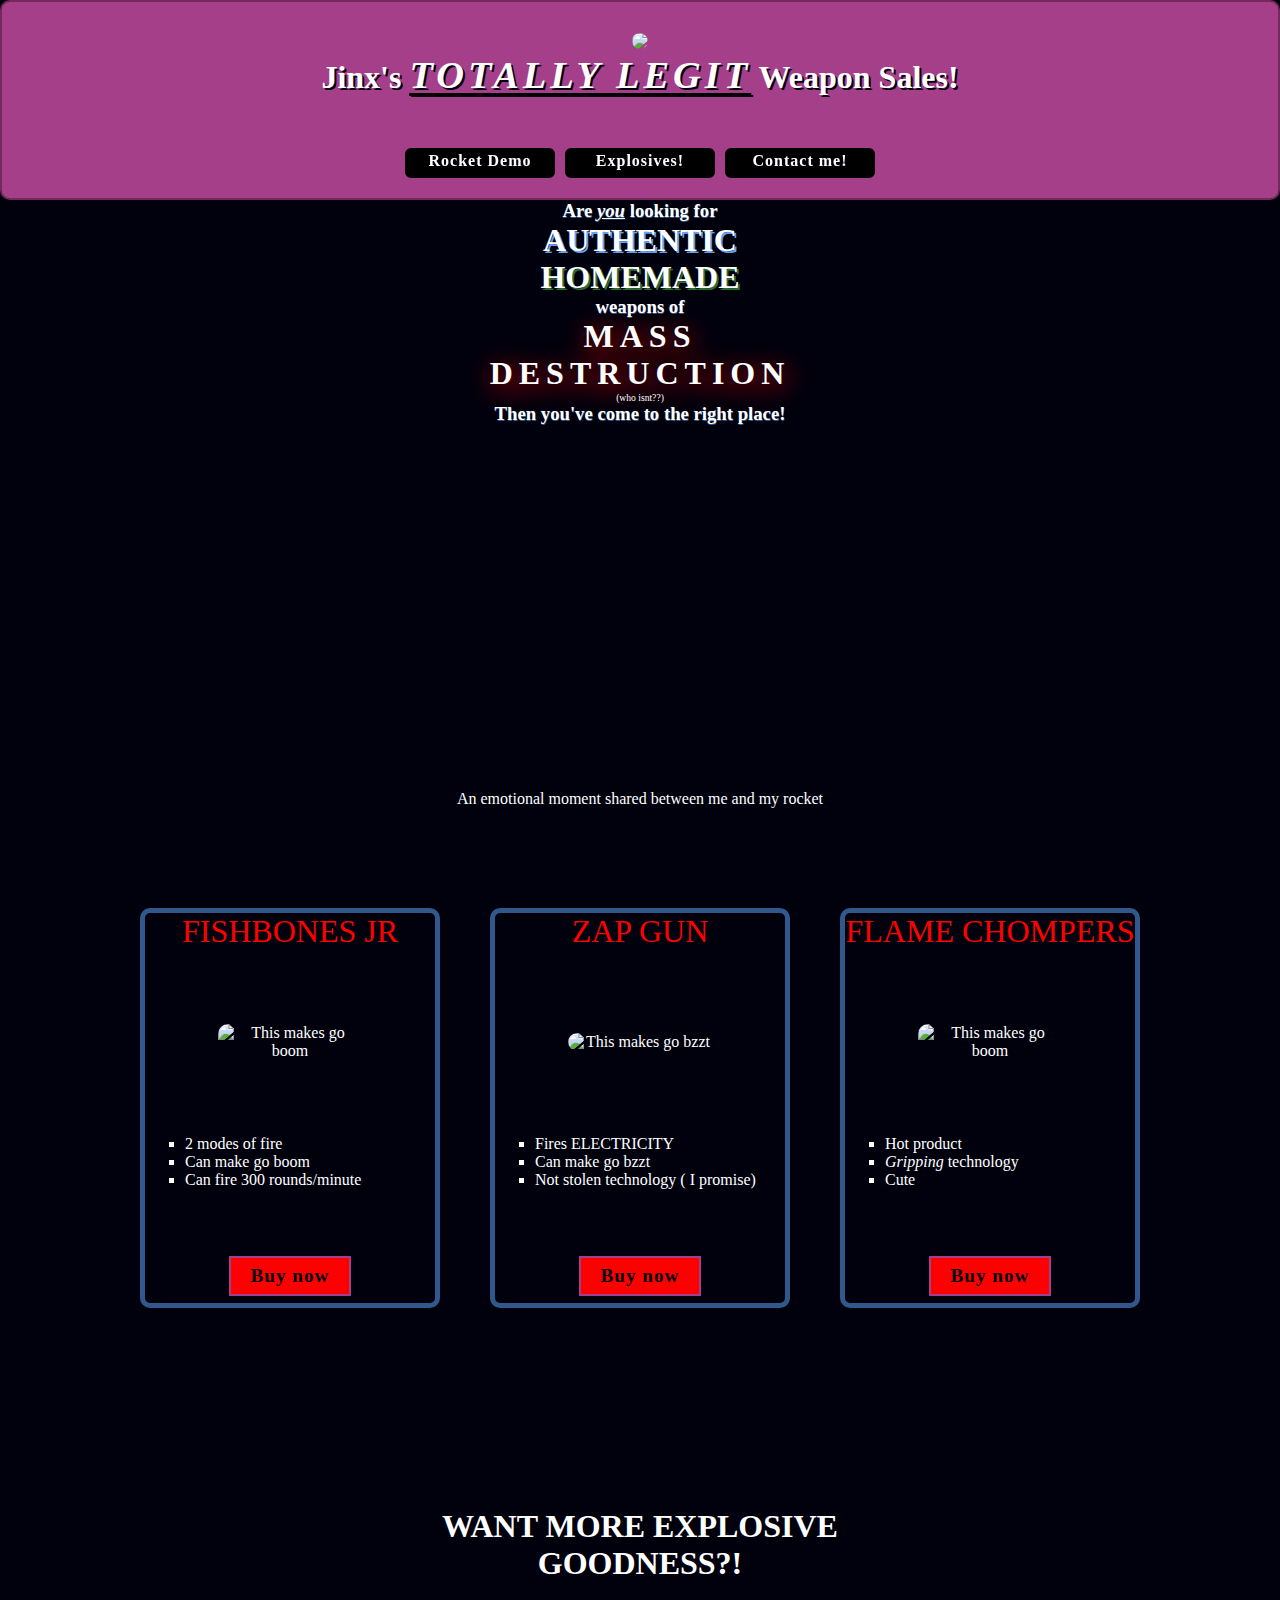
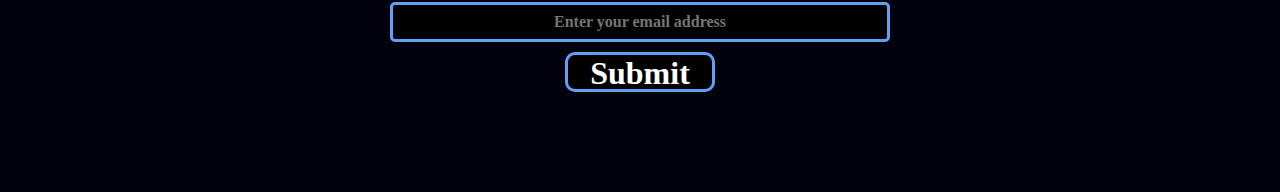
==== Portfolio_site/index.html @ fb74863e "consolidating..." ====
<!DOCTYPE html>
<html>
    <head>
        <meta charset="utf-8">
        <meta http-equiv="X-UA-Compatible" content="IE=edge">
        <title>Same Product Page</title>
        <meta name="description" content="Sample Product Page">
        <meta name="viewport" content="width=device-width, initial-scale=1">
        <link rel="stylesheet" href="styles.css">
    </head>
    
    
    <main>
        <body>
            <div id="page-wrapper">
                <header id="header">
                    <div class="title_bar">
                            <img id="header-img" src="https://cdn.mobalytics.gg/assets/lol/images/dd/champions/abilities/JinxR.png?1" />
                            <h1>Jinx's <u class="u2"><u><i>TOTALLY LEGIT</i></u></u> Weapon Sales!</h1>
                        </div>
                    <nav id="nav-bar"> 
                        
                    
                        
                            <div id="nav-link" class="nav-link"><a href="#intro">Rocket Demo</a></div>
                            <div id="nav-link" class="nav-link"><a href="#products">Explosives!</a></div>
                            <div id="nav-link" class="nav-link"><a href="#contact">Contact me!</a></div>
                    
                    </nav>
                </header>

                <div class="container"></div>
                <div class="content">
                <section id="intro">
                    <h3>Are <u><i>you</i></u> looking for</h3>
                    <h1 class="authentic">AUTHENTIC</h1>
                    <h1 class="homemade">HOMEMADE</h1>                   
                    <h3>weapons of</h3> 
                    <h1 class="massd">MASS</h1> <h1 class="massd">DESTRUCTION</h1> 
                    <p class="smaller">(who isnt??)</p>
                    <h3>Then you've come to the right place!</h3>
                </section>

                <section id="videorocket">
                    
                    <iframe 
                    id="video"
                    width="560" 
                    height="315" 
                    src="https://www.youtube.com/embed/jHcmDI1Pz1M"  
                    frameborder="0" 
                    allowfullscreen></iframe>
                    <caption>An emotional moment shared between me and my rocket</caption>                    
                </section>
                
                
                <section id="products">
                    <div id="fishbonesjr" class="product">
                        <p>FISHBONES JR</p>
                        
                        <div class="imgwrapper">
                            <img alt="This makes go boom" class="product_img" src="https://nexus.leagueoflegends.com/wp-content/uploads/2017/04/LOL_CMS_71_Article_06.png" />
                        </div>
                        <div class="product_wrap">
                            
                            <ol>
                                <li>2 modes of fire</li>
                                <li>Can make go boom</li>
                                <li>Can fire 300 rounds/minute</li>
                                
                            </ol>
                        </div>
                        <button class="btn">Buy now</button>
                    </div>
                    <div id="zap_gun" class="product">
                        <p>ZAP GUN</p>
                        <div class="imgwrapper">
                        <img alt="This makes go bzzt" class="product_img" src="https://cdnb.artstation.com/p/assets/images/images/026/993/549/large/wan-ling-chan-04-jinxzapgun1.jpg?1590304884" />
                        </div>
                        <div class="product_wrap">
                            
                            <ol>
                                <li>Fires ELECTRICITY</li>
                                <li>Can make go bzzt</li>
                                <li>Not stolen technology ( I promise)</li>
                                
                            </ol>
                        </div>
                        <button class="btn">Buy now</button>
                    </div>
                    <div id="flame_chompers" class="product">
                        <p>FLAME CHOMPERS</p>
                        <div class="imgwrapper">
                            <img alt="This makes go boom" class="product_img" src="https://cdnb.artstation.com/p/assets/images/images/043/460/831/large/gourav-kadian-edited1.jpg?1637324701" />
                        </div>
                        <div class="product_wrap">
                            
                            <ol>
                                <li>Hot product</li>
                                <li><i>Gripping</i> technology</li>
                                <li>Cute</li>
                                
                            </ol>
                        </div>
                        <button class="btn">Buy now</button>
                    </div>
                </section>

                <section id="contact">
                    <div class="emailform">
                        <h1>WANT MORE EXPLOSIVE GOODNESS?!</h1>
                        <form 
                        type="form" 
                        id="form"
                        action="https://www.freecodecamp.com/email-submit"
                        >
                            <input 
                            name="email" 
                            id="submit" 
                            type="email" 
                            placeholder="Enter your email address" 
                            required=""
                            >
                            <button type="submit" id="submit" value="SENDIT" class="ebtn">Submit</button>    
                        </form>
                        
                    </div>
                </section>

                </div>

        </div>   
        </body>
    </main>
</html>
---- Portfolio_site/styles.css ----
* {
    box-sizing: border-box;
    font-family: Ink Free;
    margin: 0;
    padding: 0;
    color: white;
}
/* width */
::-webkit-scrollbar {
    width: 10px;
    opacity: 0.45;
   
  }
html {
    width: 100%;

}
body {
    background-color: #00010D;
    margin: auto;
    width: 100%;
    padding: auto;
}
#page-wrapper {
    position: relative;

}

header {
    position: fixed;
    display: flex;
    flex-direction: column;
    flex-wrap: nowrap;

    justify-content: space-around;
    width: 100%;
    min-height: 200px;
    max-height: 15%;

    margin: 0;
    top: 0;
    background-color: #A63F8A;
    border: 2px solid #732959;
    border-radius: 10px;
    font-weight: bold;
    text-shadow: 2px 2px #00010D;
    overflow: hidden;
}
#header-img {
    border-radius: 10px;
}
.title_bar {
    height: 50%;
    width: 100%;
    margin:  10px auto;
    text-align: center;
    overflow: hidden;
    text-overflow: clip;
}

.title_bar h1, .title_bar i {
    font-size: 2rem;  
}

.title_bar i {
    font-size: larger;
    font-family: impact;
    letter-spacing: 4px;
}

.title_bar u {
    color: black;
    text-underline-offset: 5px;
}

.u2 {
    text-underline-offset: 20px;
}
/**end title**/

/**nav buttons**/
nav {
    display: flex;
    justify-content: center;
    flex-wrap: wrap;
    gap: 10px;
    text-align: center;
    
}

.nav-link {
    display: block;
    height: 30px;

    width: 150px;
    border: 4px solid black;
    background: black;
    border-radius: 6px;
    
}

nav a {
    text-decoration: none;
    font-family: impact;
    letter-spacing: 1px;
}

/**end nav buttons**/


@media (max-width: 600px) {
    iframe {
       max-width: 100%;
    }
    .title_bar h1, .title_bar i {
        font-size: 1.2rem;

    }
}
@media (max-width: 333px) {
    #header-img {
        position: fixed;
        left: 0;
        top: 0;
        z-index: -1;






    }
}

.container {
    max-width: 1000px;
    width: 100%;
    margin: 0 auto;
  }

.content {
    display: flex;
    box-sizing: border-box;
    flex-direction: column;
    justify-content: center;
    text-align: center;
    

    width: 100%;

}
.content intro {
    margin: 100px 100px 100px 100px!important;

}
section {
    margin: auto;




}
#intro{
    display: flex;
    flex-direction: column;
    margin-top: 200px;
    justify-content: center;
    text-align: center;
}


#intro h1, #intro h3{
    color: white;
    text-shadow: .5px .5px #30588C;
}
.smaller {
    font-size: 60%;
}

.authentic{
    font-family: Lucida Sans Typewriter;
    text-shadow: 2px 2px  #60a1f6!important;
}
.homemade {
    font-family: MV Boli;
    text-shadow: 2px 2px  #2d6c30!important;
}
.massd {
    font-family: impact;
    text-shadow: 2px 5px 26px red!important;
    font-size: 2rem;
    letter-spacing: 6px;
}

#videorocket {
    display: flex;
    flex-direction: column;
    flex-wrap: wrap;
    align-items: center;
    margin-top: 50px;

}

/** 

PRODUCTS 

**/

#products {
    display: flex;
    flex-direction: row;
    max-width: 1200px;
    flex-wrap: wrap;
    justify-items:center;
    gap: 50px;
    margin: 100px auto;

}

.product {
    box-sizing: border-box;
    display: flex;
    flex-direction: row;
    flex-wrap: wrap;
    
    text-align: center;
    margin: auto;
    width: 300px;
    height: 400px;
    border: 5px solid #30588C;
    border-radius: 10px;
}

.imgwrapper {
    display: flex;
    width: 100%;
    height: 40%;
}
.product_img {
    height: scale;
    width: 50%;
    margin: auto 25%;
    border-radius: 10px;

}
.product_wrap {
    width: 100%;
    height: 30%;
    height: 100px;
       
}

.product p {
    font-size: 2rem;
    font-family: impact;
    color: red;
    width: 100%;
}
.product li{
    bottom: 0px;
    list-style: square;
    margin-left: 40px;
    text-align: left;
}

.btn {
    height: 40px;
    margin: auto;
    padding-left: 20px;
    padding-right: 20px;
    font-family: impact;
    font-size: 1.2rem;
    font-weight: bolder;
    letter-spacing: 1px;
    color: #00010D;
    background-color: #ff0000;
    border: 2px solid #A63F8A;

}



/**

EMAIL

**/
#contact {
    display: block;
    width: 100%;
    margin: 100px auto;

}

.emailform{
    display: flex;
    flex-direction: column;
    width: 100%;
    height: 100%;
    max-width: 500px;
    margin: auto;
    text-align: center;
    gap: 20px;
}


.emailform input {
    width: 100%;
    max-width: 500px;
    height: 40px;
    margin-bottom: 10px;
    background-color: black;
    text-align: center;
    font-weight: bolder;
    font-size: 1rem;
    border: 3px solid #60a1f6;
    border-radius: 5px;

}

.ebtn{
    width: 100%;
    max-width: 150px;
    height: 40px;
    background-color: black;
    font-size: 2rem;
    font-weight: bolder;
    border: 3px solid #60a1f6;
    border-radius: 10px;

}
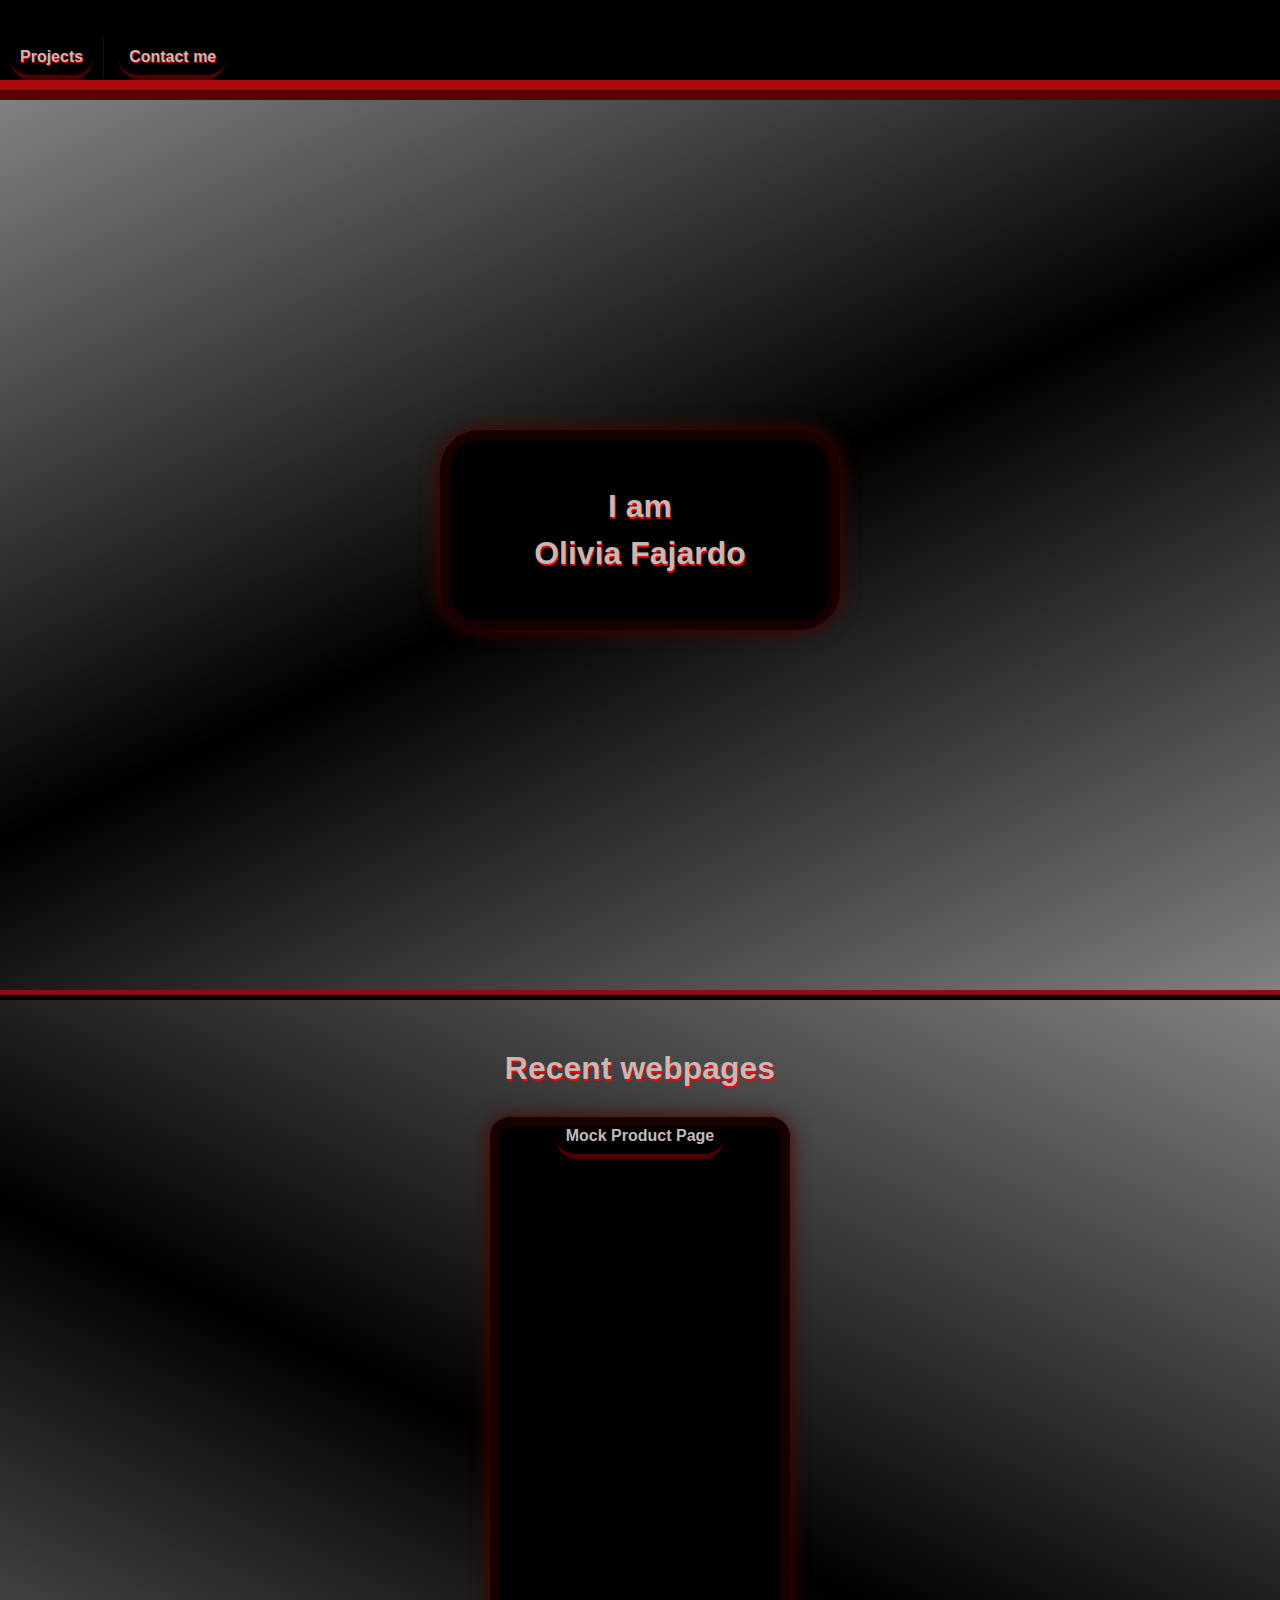
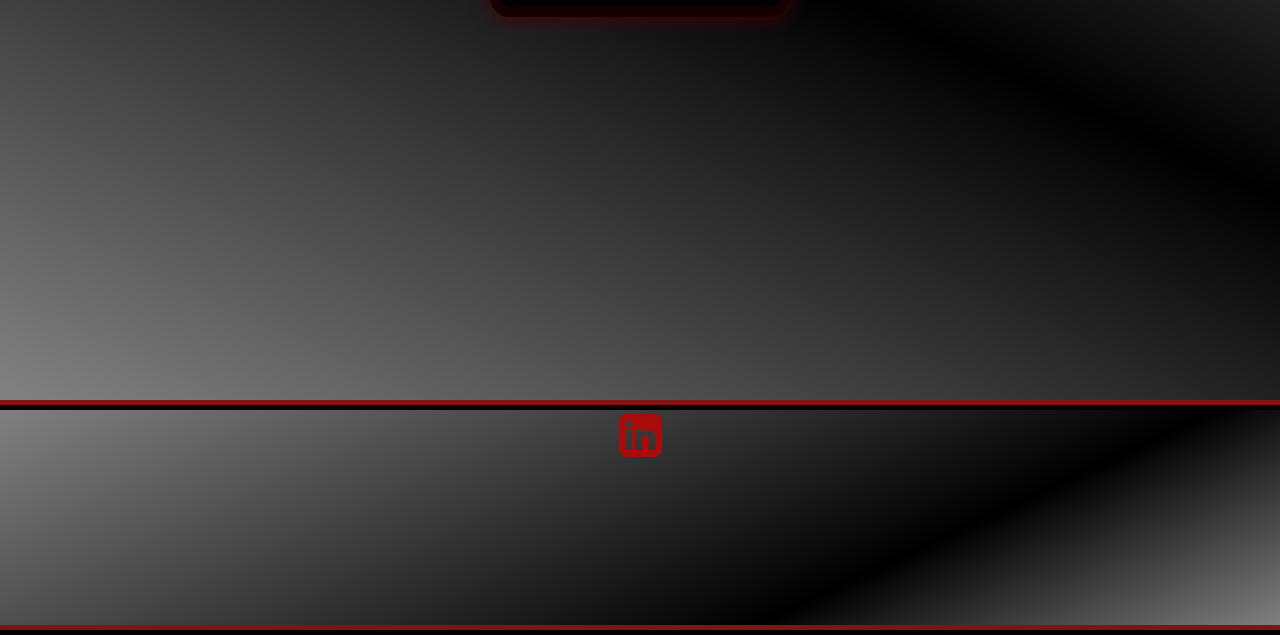
==== commit 053e8ea6: "consolidating" ====
--- a/Portfolio_site/index.html
+++ b/Portfolio_site/index.html
@@ -1,135 +1,70 @@
+
+
 <!DOCTYPE html>
 <html>
     <head>
         <meta charset="utf-8">
         <meta http-equiv="X-UA-Compatible" content="IE=edge">
-        <title>Same Product Page</title>
-        <meta name="description" content="Sample Product Page">
+        <title></title>
+        <meta name="description" content="Olivia Fajardo Portfolio">
         <meta name="viewport" content="width=device-width, initial-scale=1">
         <link rel="stylesheet" href="styles.css">
+        <link rel="stylesheet" href="https://cdnjs.cloudflare.com/ajax/libs/font-awesome/4.7.0/css/font-awesome.min.css">
     </head>
-    
-    
-    <main>
-        <body>
-            <div id="page-wrapper">
-                <header id="header">
-                    <div class="title_bar">
-                            <img id="header-img" src="https://cdn.mobalytics.gg/assets/lol/images/dd/champions/abilities/JinxR.png?1" />
-                            <h1>Jinx's <u class="u2"><u><i>TOTALLY LEGIT</i></u></u> Weapon Sales!</h1>
-                        </div>
-                    <nav id="nav-bar"> 
-                        
-                    
-                        
-                            <div id="nav-link" class="nav-link"><a href="#intro">Rocket Demo</a></div>
-                            <div id="nav-link" class="nav-link"><a href="#products">Explosives!</a></div>
-                            <div id="nav-link" class="nav-link"><a href="#contact">Contact me!</a></div>
-                    
-                    </nav>
-                </header>
+    <body>
+         <!--Header with navbar id="navbar"
+         fixed
+         links to pages
+         name should populate to navbar when the welcome page is passed
+            -->
+            <nav id="navbar">
+                <div id="button-group">
+                    <div class="nav-button" ><a href="#projects" >Projects</a></div>
+                    <div class="nav-button" ><a href="#contact" >Contact me</a></div>
+                    <div></div>
+                </div>
+            </nav>
 
-                <div class="container"></div>
-                <div class="content">
-                <section id="intro">
-                    <h3>Are <u><i>you</i></u> looking for</h3>
-                    <h1 class="authentic">AUTHENTIC</h1>
-                    <h1 class="homemade">HOMEMADE</h1>                   
-                    <h3>weapons of</h3> 
-                    <h1 class="massd">MASS</h1> <h1 class="massd">DESTRUCTION</h1> 
-                    <p class="smaller">(who isnt??)</p>
-                    <h3>Then you've come to the right place!</h3>
-                </section>
+         <!--Welcome section id="weclome-section"
+         h1 element with text
+         height = height of viewport
+         -->
+         <div class="top-margin"></div>
+         <section id="welcome-section">
+            <div class="tri black-red">
+                <h1>I am</h1> 
+                <h1>Olivia Fajardo</h1>
+             </div>
+         </section>
+        
 
-                <section id="videorocket">
-                    
-                    <iframe 
-                    id="video"
-                    width="560" 
-                    height="315" 
-                    src="https://www.youtube.com/embed/jHcmDI1Pz1M"  
-                    frameborder="0" 
-                    allowfullscreen></iframe>
-                    <caption>An emotional moment shared between me and my rocket</caption>                    
-                </section>
-                
-                
-                <section id="products">
-                    <div id="fishbonesjr" class="product">
-                        <p>FISHBONES JR</p>
-                        
-                        <div class="imgwrapper">
-                            <img alt="This makes go boom" class="product_img" src="https://nexus.leagueoflegends.com/wp-content/uploads/2017/04/LOL_CMS_71_Article_06.png" />
-                        </div>
-                        <div class="product_wrap">
-                            
-                            <ol>
-                                <li>2 modes of fire</li>
-                                <li>Can make go boom</li>
-                                <li>Can fire 300 rounds/minute</li>
-                                
-                            </ol>
-                        </div>
-                        <button class="btn">Buy now</button>
-                    </div>
-                    <div id="zap_gun" class="product">
-                        <p>ZAP GUN</p>
-                        <div class="imgwrapper">
-                        <img alt="This makes go bzzt" class="product_img" src="https://cdnb.artstation.com/p/assets/images/images/026/993/549/large/wan-ling-chan-04-jinxzapgun1.jpg?1590304884" />
-                        </div>
-                        <div class="product_wrap">
-                            
-                            <ol>
-                                <li>Fires ELECTRICITY</li>
-                                <li>Can make go bzzt</li>
-                                <li>Not stolen technology ( I promise)</li>
-                                
-                            </ol>
-                        </div>
-                        <button class="btn">Buy now</button>
-                    </div>
-                    <div id="flame_chompers" class="product">
-                        <p>FLAME CHOMPERS</p>
-                        <div class="imgwrapper">
-                            <img alt="This makes go boom" class="product_img" src="https://cdnb.artstation.com/p/assets/images/images/043/460/831/large/gourav-kadian-edited1.jpg?1637324701" />
-                        </div>
-                        <div class="product_wrap">
-                            
-                            <ol>
-                                <li>Hot product</li>
-                                <li><i>Gripping</i> technology</li>
-                                <li>Cute</li>
-                                
-                            </ol>
-                        </div>
-                        <button class="btn">Buy now</button>
-                    </div>
-                </section>
 
-                <section id="contact">
-                    <div class="emailform">
-                        <h1>WANT MORE EXPLOSIVE GOODNESS?!</h1>
-                        <form 
-                        type="form" 
-                        id="form"
-                        action="https://www.freecodecamp.com/email-submit"
-                        >
-                            <input 
-                            name="email" 
-                            id="submit" 
-                            type="email" 
-                            placeholder="Enter your email address" 
-                            required=""
-                            >
-                            <button type="submit" id="submit" value="SENDIT" class="ebtn">Submit</button>    
-                        </form>
+         <section id="projects">
+            <div class="proj-wrapper">
+                <div class="proj-inner">
+                    <h1>Recent webpages</h1>
+                </div>
+                <div class="proj-inner">
+                    <div class="project-tile black-red">
+                        <a 
+                        id="profile-link"
+                        href="https://noctrili.github.io/Jinx_Site/" 
+                        target="_blank">
+                            Mock Product Page
+                        </a>    
+                        <iframe 
+                         
+                        src="https://noctrili.github.io/Jinx_Site/"></iframe>
                         
                     </div>
-                </section>
+                    
+                </div class="proj-inner">
+            </div>
+         </section>
 
-                </div>
-
-        </div>   
-        </body>
-    </main>
-</html>
+         <section id="contact">
+           <span onClick="window.open('https://www.linkedin.com/in/olivia-fajardo-b44615215');" class="fa fa-linkedin-square soc-med" />
+           
+         </section>
+    </body>
+</html>--- a/Portfolio_site/styles.css
+++ b/Portfolio_site/styles.css
@@ -1,332 +1,161 @@
 * {
-    box-sizing: border-box;
-    font-family: Ink Free;
     margin: 0;
     padding: 0;
-    color: white;
+    box-sizing: border-box;
+    
+}  
+#navbar{
+
+    position: fixed;
+    display: block;
+    height: 100px;
+    width: 100%;
+    background-color: rgb(0, 0, 0);
+    border-bottom: 20px ridge rgb(169, 10, 10);
+    z-index: 100;
 }
-/* width */
-::-webkit-scrollbar {
-    width: 10px;
-    opacity: 0.45;
-   
-  }
-html {
+#button-group {
+    position: absolute;
+    display: flex;
+    justify-content: center;
+    gap: 5px;
+    height: 50%;
+    bottom: 2px;
+    color: rgb(195, 185, 185);
+    text-shadow: 1px 1px 1px red;
+}
+.nav-button {
+    font-size: 1rem;
+    padding: 10px;
+    border-right: 1px solid rgb(56, 4, 4);
+}
+.nav-button:nth-of-type(2){
+    border-right: unset;
+}
+
+.top-margin {
+    height: 100px;
     width: 100%;
 
 }
-body {
-    background-color: #00010D;
-    margin: auto;
+section{
+    
     width: 100%;
-    padding: auto;
+    border-bottom: 10px ridge rgb(47, 7, 7);
 }
-#page-wrapper {
-    position: relative;
-
-}
-
-header {
-    position: fixed;
+#welcome-section {
     display: flex;
-    flex-direction: column;
-    flex-wrap: nowrap;
-
-    justify-content: space-around;
-    width: 100%;
-    min-height: 200px;
-    max-height: 15%;
-
-    margin: 0;
-    top: 0;
-    background-color: #A63F8A;
-    border: 2px solid #732959;
-    border-radius: 10px;
-    font-weight: bold;
-    text-shadow: 2px 2px #00010D;
-    overflow: hidden;
-}
-#header-img {
-    border-radius: 10px;
-}
-.title_bar {
-    height: 50%;
-    width: 100%;
-    margin:  10px auto;
-    text-align: center;
-    overflow: hidden;
-    text-overflow: clip;
-}
-
-.title_bar h1, .title_bar i {
-    font-size: 2rem;  
-}
-
-.title_bar i {
-    font-size: larger;
-    font-family: impact;
-    letter-spacing: 4px;
-}
-
-.title_bar u {
-    color: black;
-    text-underline-offset: 5px;
-}
-
-.u2 {
-    text-underline-offset: 20px;
-}
-/**end title**/
-
-/**nav buttons**/
-nav {
-    display: flex;
+    height: 100vh;
+    background: linear-gradient(155deg, gray, black, gray);
     justify-content: center;
-    flex-wrap: wrap;
-    gap: 10px;
-    text-align: center;
     
 }
-
-.nav-link {
-    display: block;
-    height: 30px;
-
-    width: 150px;
-    border: 4px solid black;
-    background: black;
-    border-radius: 6px;
-    
+ h1 {
+    margin: auto;
+    z-index: 4;
+    color: rgb(195, 185, 185);
+    text-shadow: 1px 2px 1px red;
+    font-size: 2rem;
+    font-family: sans-serif;
+    text-align: center;
 }
-
-nav a {
-    text-decoration: none;
-    font-family: impact;
-    letter-spacing: 1px;
+.tri h1:nth-of-type(1) {
+    margin-bottom: 5px;
 }
-
-/**end nav buttons**/
-
-
-@media (max-width: 600px) {
-    iframe {
-       max-width: 100%;
-    }
-    .title_bar h1, .title_bar i {
-        font-size: 1.2rem;
-
-    }
+.tri h1:nth-of-type(2) {
+    margin-top: 5px!important;
 }
-@media (max-width: 333px) {
-    #header-img {
-        position: fixed;
-        left: 0;
-        top: 0;
-        z-index: -1;
-
-
-
-
-
-
+@media (max-width: 600px){
+    .tri{
+        scale: 50%;
     }
 }
 
-.container {
-    max-width: 1000px;
+
+.tri{
+    display: flex;
+    flex-direction: column;
+    width: 400px;
+    height: 200px;
+    margin: auto;
+    position: absolute;
+    bottom: 30%;
+    z-index: 2;
+    
+}
+.black-red {
+    box-shadow: 0px 0px 19px rgb(78, 1, 1);
+    background-color: black;
+    border: 10px solid rgb(22, 0, 0);
+    border-radius: 40px;
+}
+#projects{
+    box-sizing: unset;
+    display: flex;
+    flex-direction: row;
+    justify-content: center;
+    flex-wrap: wrap;
+    min-height: 100vh;
+    padding-top: 50px;
+    padding-bottom: 50px;
+    background: linear-gradient(-155deg, gray, black 50%, gray 99%);
+    gap: 20px;
+}
+.proj-inner {
+    display: flex;
+    flex-direction: row;
+    justify-content: center;
+    flex-wrap: wrap;
+    gap: 20px;
     width: 100%;
-    margin: 0 auto;
-  }
-
-.content {
-    display: flex;
-    box-sizing: border-box;
-    flex-direction: column;
-    justify-content: center;
+    padding-top: px;
     text-align: center;
-    
-
-    width: 100%;
-
 }
-.content intro {
-    margin: 100px 100px 100px 100px!important;
-
+.proj-inner:nth-of-type(1) {
+    margin-bottom: 30px;
 }
-section {
-    margin: auto;
+a {
+    text-decoration: none;
+    font-weight: bold;
+    width: 80%;
+    font-size: 1em;
+    color:rgb(195, 185, 185);
+    font-family: sans-serif;
+    border-bottom: 5px solid rgb(78, 1, 1);
+    border-radius: 120px;
+    padding: 10px;
 
 
+    
+    
+}
+.project-tile{
+    height: 500px;
+    width: 300px;
+    background-color: black;
 
-
+    border-radius: 20px;
 }
-#intro{
-    display: flex;
-    flex-direction: column;
-    margin-top: 200px;
-    justify-content: center;
-    text-align: center;
+iframe {
+    height: 100%;
+    width: 100%;
+    scale: 90%;
+    border: none;
 }
 
+#contact {
+    display: flex;
+    justify-content: center;
 
-#intro h1, #intro h3{
-    color: white;
-    text-shadow: .5px .5px #30588C;
+    background: linear-gradient(155deg, gray, black 70%, gray);
+    height: 25vh;
 }
-.smaller {
-    font-size: 60%;
+.soc-med {
+    font-size: 50px!important;
+    color: rgb(169, 10, 10);
 }
-
-.authentic{
-    font-family: Lucida Sans Typewriter;
-    text-shadow: 2px 2px  #60a1f6!important;
-}
-.homemade {
-    font-family: MV Boli;
-    text-shadow: 2px 2px  #2d6c30!important;
-}
-.massd {
-    font-family: impact;
-    text-shadow: 2px 5px 26px red!important;
-    font-size: 2rem;
-    letter-spacing: 6px;
-}
-
-#videorocket {
-    display: flex;
-    flex-direction: column;
-    flex-wrap: wrap;
-    align-items: center;
-    margin-top: 50px;
-
-}
-
-/** 
-
-PRODUCTS 
-
-**/
-
-#products {
-    display: flex;
-    flex-direction: row;
-    max-width: 1200px;
-    flex-wrap: wrap;
-    justify-items:center;
-    gap: 50px;
-    margin: 100px auto;
-
-}
-
-.product {
-    box-sizing: border-box;
-    display: flex;
-    flex-direction: row;
-    flex-wrap: wrap;
-    
-    text-align: center;
-    margin: auto;
-    width: 300px;
-    height: 400px;
-    border: 5px solid #30588C;
-    border-radius: 10px;
-}
-
-.imgwrapper {
-    display: flex;
-    width: 100%;
-    height: 40%;
-}
-.product_img {
-    height: scale;
-    width: 50%;
-    margin: auto 25%;
-    border-radius: 10px;
-
-}
-.product_wrap {
-    width: 100%;
-    height: 30%;
-    height: 100px;
-       
-}
-
-.product p {
-    font-size: 2rem;
-    font-family: impact;
-    color: red;
-    width: 100%;
-}
-.product li{
-    bottom: 0px;
-    list-style: square;
-    margin-left: 40px;
-    text-align: left;
-}
-
-.btn {
-    height: 40px;
-    margin: auto;
-    padding-left: 20px;
-    padding-right: 20px;
-    font-family: impact;
-    font-size: 1.2rem;
-    font-weight: bolder;
-    letter-spacing: 1px;
-    color: #00010D;
-    background-color: #ff0000;
-    border: 2px solid #A63F8A;
-
-}
-
-
-
-/**
-
-EMAIL
-
-**/
-#contact {
-    display: block;
-    width: 100%;
-    margin: 100px auto;
-
-}
-
-.emailform{
-    display: flex;
-    flex-direction: column;
-    width: 100%;
-    height: 100%;
-    max-width: 500px;
-    margin: auto;
-    text-align: center;
-    gap: 20px;
-}
-
-
-.emailform input {
-    width: 100%;
-    max-width: 500px;
-    height: 40px;
-    margin-bottom: 10px;
-    background-color: black;
-    text-align: center;
-    font-weight: bolder;
-    font-size: 1rem;
-    border: 3px solid #60a1f6;
-    border-radius: 5px;
-
-}
-
-.ebtn{
-    width: 100%;
-    max-width: 150px;
-    height: 40px;
-    background-color: black;
-    font-size: 2rem;
-    font-weight: bolder;
-    border: 3px solid #60a1f6;
-    border-radius: 10px;
-
+.button-soc {
+    height: 50px;
+    width: 50px;
+    background-color: transparent;
 }